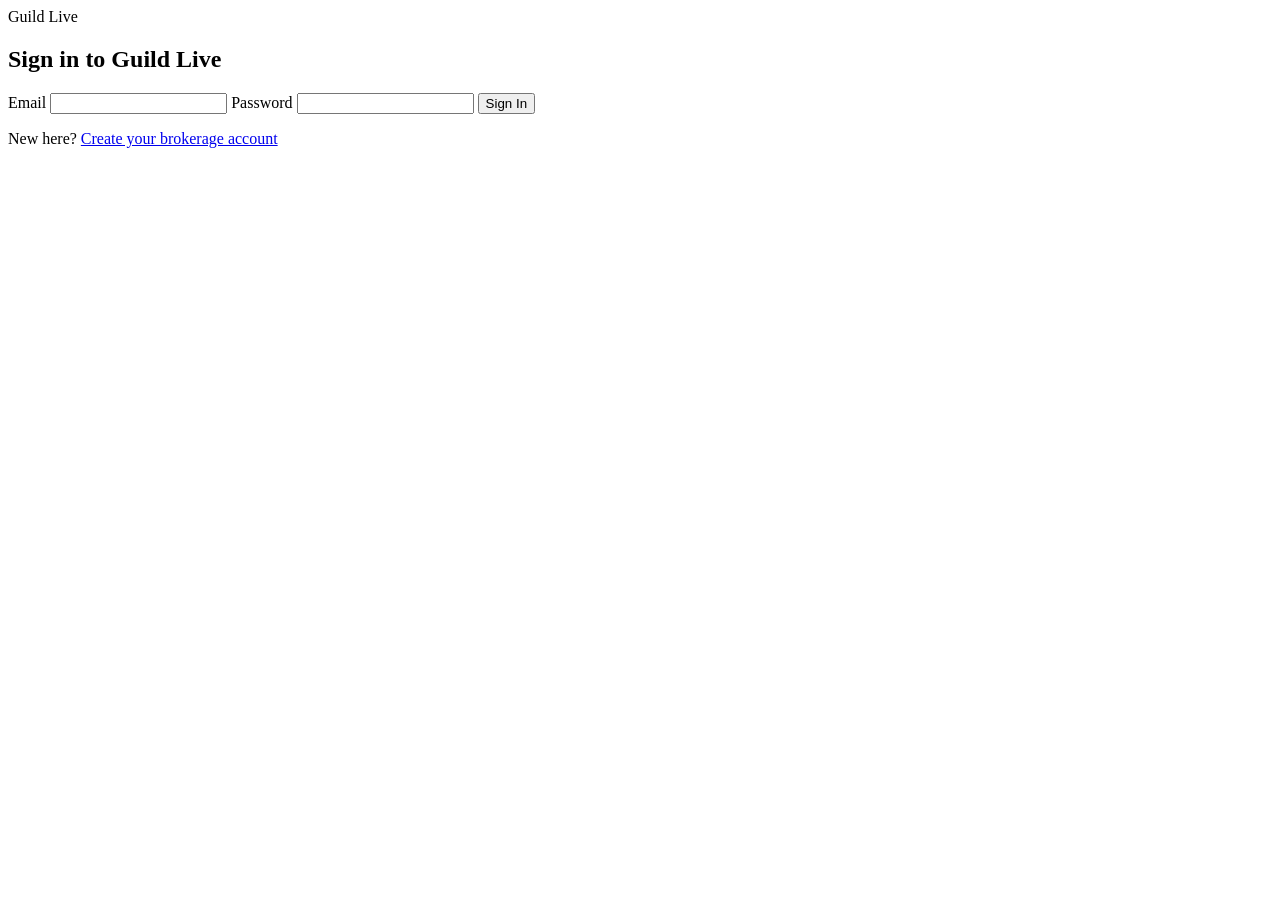
==== public/index.html @ 74c5007f "Rename index.html to public/index.html" ====
<!DOCTYPE html>
<html lang="en">
<head>
  <meta charset="UTF-8" />
  <title>Guild Live – Login</title>
  <meta name="viewport" content="width=device-width, initial-scale=1" />
  <link rel="stylesheet" href="/assets/css/live.css" />
</head>
<body>
  <header class="gl-header">
    <div class="gl-logo">Guild Live</div>
  </header>

  <main class="gl-main gl-auth">
    <section class="gl-card">
      <h1>Sign in to Guild Live</h1>
      <form class="gl-form" action="/dashboard.html" method="get">
        <label>
          Email
          <input type="email" name="email" required />
        </label>
        <label>
          Password
          <input type="password" name="password" required />
        </label>
        <button type="submit" class="gl-btn-primary">Sign In</button>
      </form>
      <p class="gl-muted">
        New here? <a href="/onboarding.html">Create your brokerage account</a>
      </p>
    </section>
  </main>
</body>
</html>
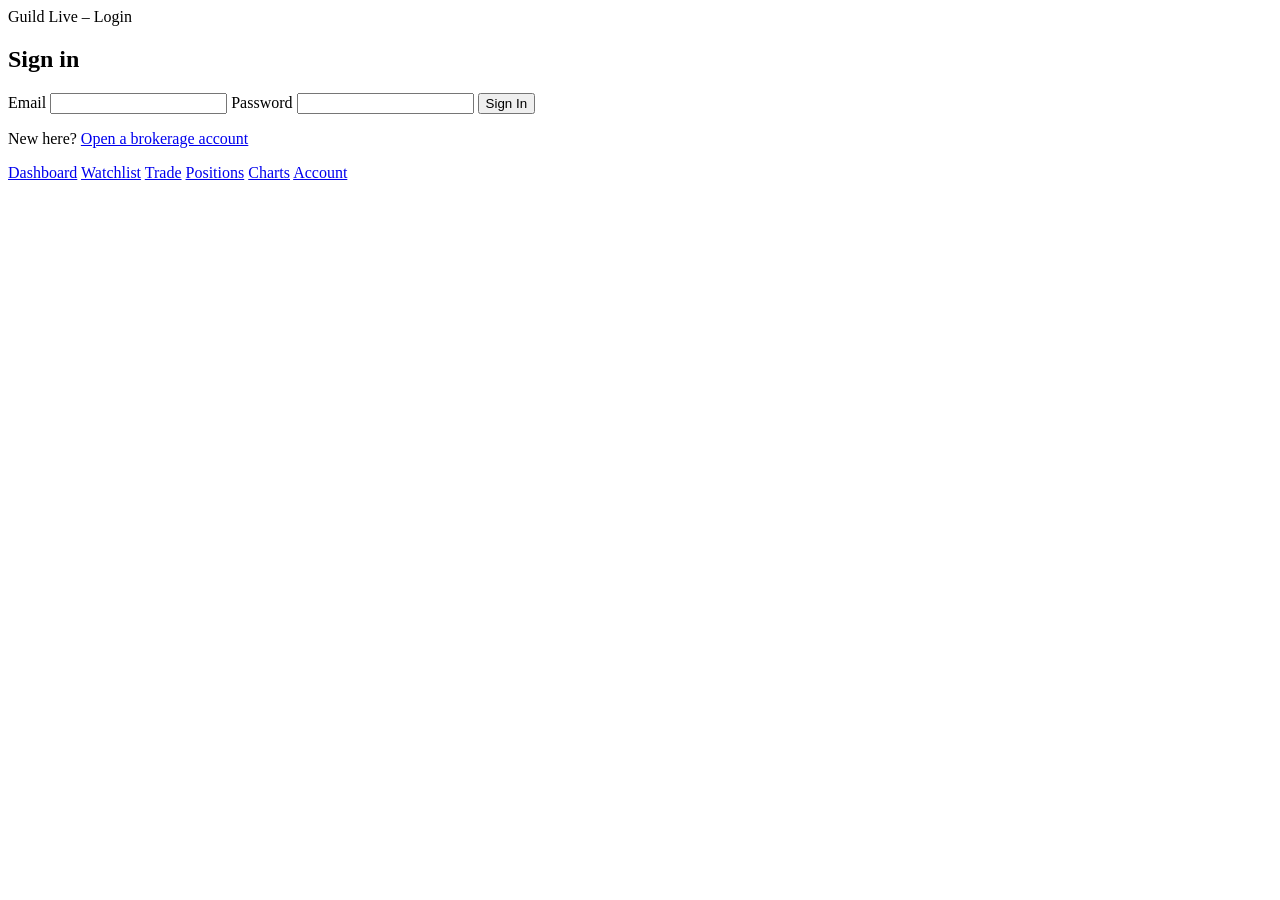
==== commit ad3faf0a: "Update index.html" ====
--- a/public/index.html
+++ b/public/index.html
@@ -4,16 +4,20 @@
   <meta charset="UTF-8" />
   <title>Guild Live – Login</title>
   <meta name="viewport" content="width=device-width, initial-scale=1" />
+
+  <link rel="icon" type="image/png" href="/assets/image/the-guild.png" />
+  <link rel="apple-touch-icon" href="/assets/image/the-guild.png" />
+  <link rel="manifest" href="/manifest.json" />
+  <meta name="theme-color" content="#000000" />
+
   <link rel="stylesheet" href="/assets/css/live.css" />
 </head>
 <body>
-  <header class="gl-header">
-    <div class="gl-logo">Guild Live</div>
-  </header>
+  <header class="gl-header">Guild Live – Login</header>
 
-  <main class="gl-main gl-auth">
-    <section class="gl-card">
-      <h1>Sign in to Guild Live</h1>
+  <main class="gl-main">
+    <section class="gl-card gl-card-wide">
+      <h1>Sign in</h1>
       <form class="gl-form" action="/dashboard.html" method="get">
         <label>
           Email
@@ -26,9 +30,24 @@
         <button type="submit" class="gl-btn-primary">Sign In</button>
       </form>
       <p class="gl-muted">
-        New here? <a href="/onboarding.html">Create your brokerage account</a>
+        New here? <a href="/onboarding.html">Open a brokerage account</a>
       </p>
     </section>
   </main>
+
+  <nav class="gl-bottom-nav">
+    <a href="/dashboard.html">Dashboard</a>
+    <a href="/watchlist.html">Watchlist</a>
+    <a href="/trade.html">Trade</a>
+    <a href="/positions.html">Positions</a>
+    <a href="/charts.html">Charts</a>
+    <a href="/account.html">Account</a>
+  </nav>
+
+  <script>
+    if ('serviceWorker' in navigator) {
+      navigator.serviceWorker.register('/service-worker.js');
+    }
+  </script>
 </body>
 </html>
